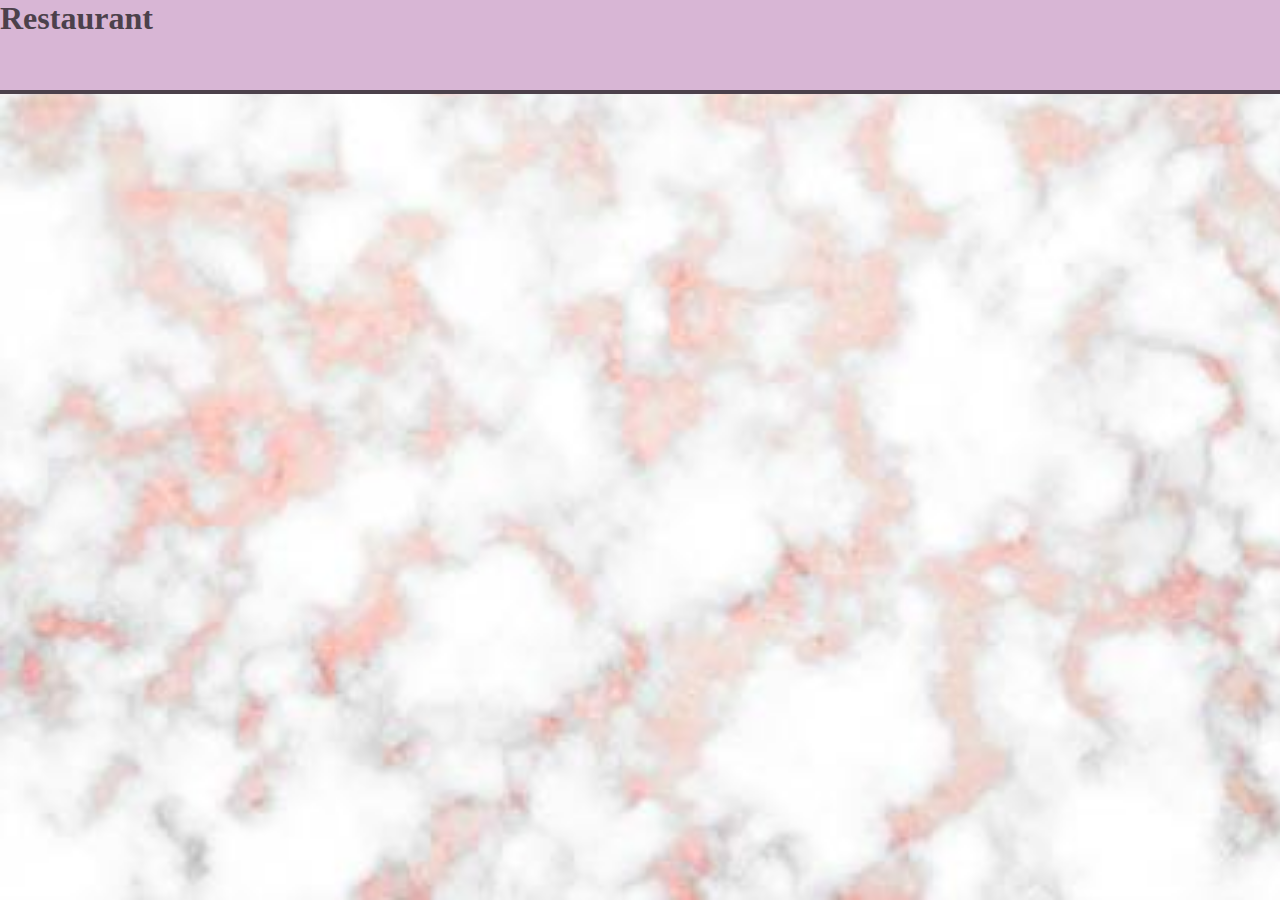
==== Restaurant2.html @ 325f2a5f "First Restaurant Project Commit." ====
<html>
  <head>
   <link rel="stylesheet" href="project.css">
  </head>
  <body>
     <div id="headerBox"><h1>Restaurant</h1></div>
     <script>
       var price = localStorage.getItem('totalP');
       var price2 = localStorage.getItem('totalP2');
       var price3 = localStorage.getItem('totalP3');
       var price4 = localStorage.getItem('totalP4');
       var price5 = localStorage.getItem('totalP5');
       var price6 = localStorage.getItem('totalP6');
       var totalPrice = price + price2 + price3 + price4 + price5 + price6;
       var totalPriceWTax = totalPrice * 1.472;
       var yourTax = totalPrice * 0.472;
       document.getElementById('currentTotal').innerHTML = "Your total: $" + totalPriceWTax.toFixed(2);
     </script>
  </body>
</html>
---- project.css ----
body{
  margin:0;
  background-image: url('Background.jpeg');
  background-size:cover;
}
h1{
  color: #4c414b;
}
h2{
  color: #4c414b;
}
#headerBox{
  height: 10vh;
  background-color: #d8b6d5;
  border-style: solid;
  border-color: #4c414b;
  border-width: 0px 0px 4px 0px;
}
#itemOne{
  width:30vw;
  height:35vh;
  background-image: url('Pancit.jpeg');
  background-size: cover;
  float: left;
  margin-left: 35px;
  border-style: solid;
  border-color: #4c414b;
}
#itemTwo{
  width:30vw;
  height:35vh;
  background-image: url('Adobo.jpeg');
  background-size: cover;
  float: left;
  margin-left: 35px;
  border-style: solid;
  border-color: #4c414b;
}
#itemThree{
  width:30vw;
  height:35vh;
  background-image: url('Nilaga.jpeg');
  background-size: cover;
  float:left;
  margin-left: 35px;
  border-style: solid;
  border-color: #4c414b;
}
#itemFour{
  width:30vw;
  height:35vh;
  background-image: url('Lumpia.jpeg');
  background-size: cover;
  float: left;
  margin-left: 35px;
  margin-top: 20px;
  border-style: solid;
  border-color: #4c414b;
}
#itemFive{
  width:30vw;
  height:35vh;
  background-image: url('Halo.jpeg');
  background-size: cover;
  float: left;
  margin-left: 35px;
  margin-top: 20px;
  border-style: solid;
  border-color: #4c414b;
}
#itemSix{
  width:30vw;
  height:35vh;
  background-image: url('Buko.jpeg');
  background-size: cover;
  float: left;
  margin-left: 35px;
  margin-top: 20px;
  border-style: solid;
  border-color: #4c414b;
}
#totalBoxPrice{
  width: 90vw;
  height: 50vh;
  background-color: #ffedfd;
  border-style: solid;
  border-color: #4c414b;
  float:left;
  margin-top: 20px;
  margin-left: 70px;
  /*margin-left: 478px;
  margin-top: 20px; */
}
/*button{
  width: 5vw;
  height: 3vh;
}
input{
 margin-left: 8vw;
 margin-top: 8vh;
 height: 3vh;
}*/
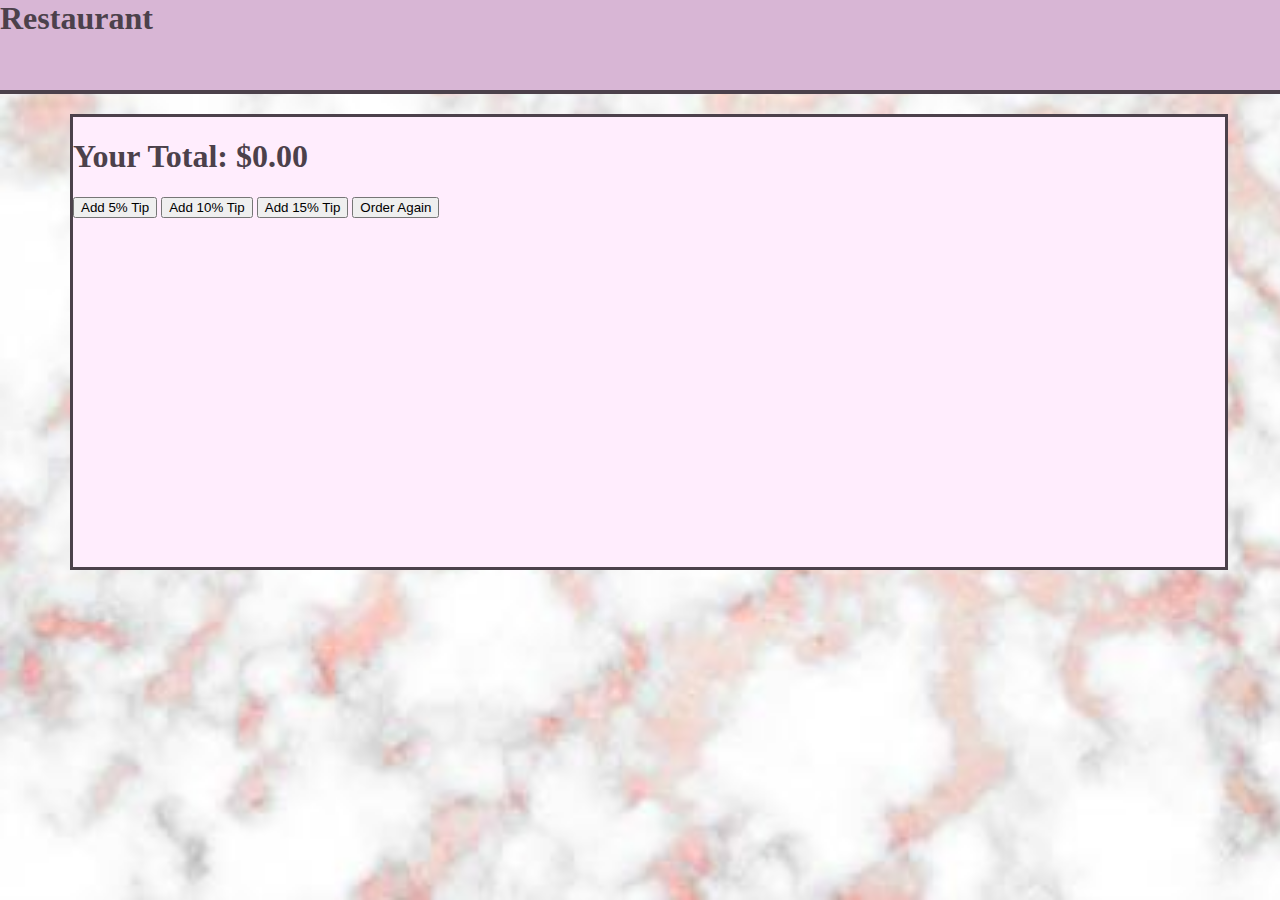
==== commit 6fb07ee2: "NEW CHANGES" ====
--- a/Restaurant2.html
+++ b/Restaurant2.html
@@ -4,17 +4,43 @@
   </head>
   <body>
      <div id="headerBox"><h1>Restaurant</h1></div>
+     <div id="totalBoxPrice">
+     <h1 id="showHere"></h1>
+     <h1 id="thankUNext"></h1>
+     <button onclick="addTip()">Add 5% Tip</button>
+     <button onclick="addTip2()">Add 10% Tip</button>
+     <button onclick="addTip3()">Add 15% Tip</button>
+     <button onclick="goBack()">Order Again</button>
+    </div>
      <script>
-       var price = localStorage.getItem('totalP');
-       var price2 = localStorage.getItem('totalP2');
-       var price3 = localStorage.getItem('totalP3');
-       var price4 = localStorage.getItem('totalP4');
-       var price5 = localStorage.getItem('totalP5');
-       var price6 = localStorage.getItem('totalP6');
-       var totalPrice = price + price2 + price3 + price4 + price5 + price6;
-       var totalPriceWTax = totalPrice * 1.472;
-       var yourTax = totalPrice * 0.472;
-       document.getElementById('currentTotal').innerHTML = "Your total: $" + totalPriceWTax.toFixed(2);
+       var price = localStorage.getItem('totalSum');
+       var totalTaxPrice = price * 1.04712;
+       document.getElementById('showHere').innerHTML = "Your Total: $" + totalTaxPrice.toFixed(2);
+
+       function addTip(){
+         document.getElementById('showHere').innerHTML = "";
+         var newPrice = totalTaxPrice * 1.05;
+         document.getElementById('showHere').innerHTML ="Your New Total: $" + newPrice.toFixed(2);
+         document.getElementById('thankUNext').innerHTML = "~THANK YOU FOR THE TIP MAHALO!~"
+       }
+       
+       function addTip2(){
+         document.getElementById('showHere').innerHTML = "";
+         var newPrice = totalTaxPrice * 1.10;
+         document.getElementById('showHere').innerHTML ="Your New Total: $" + newPrice.toFixed(2);
+         document.getElementById('thankUNext').innerHTML = "~THANK YOU FOR THE TIP MAHALO!~"
+       }
+
+       function addTip3(){
+         document.getElementById('showHere').innerHTML = "";
+         var newPrice = totalTaxPrice * 1.15;
+         document.getElementById('showHere').innerHTML ="Your New Total: $" + newPrice.toFixed(2);
+         document.getElementById('thankUNext').innerHTML = "~THANK YOU FOR THE TIP MAHALO!~"
+       }
+       
+       function goBack(){
+        location.href = "index.html";
+       }
      </script>
   </body>
 </html>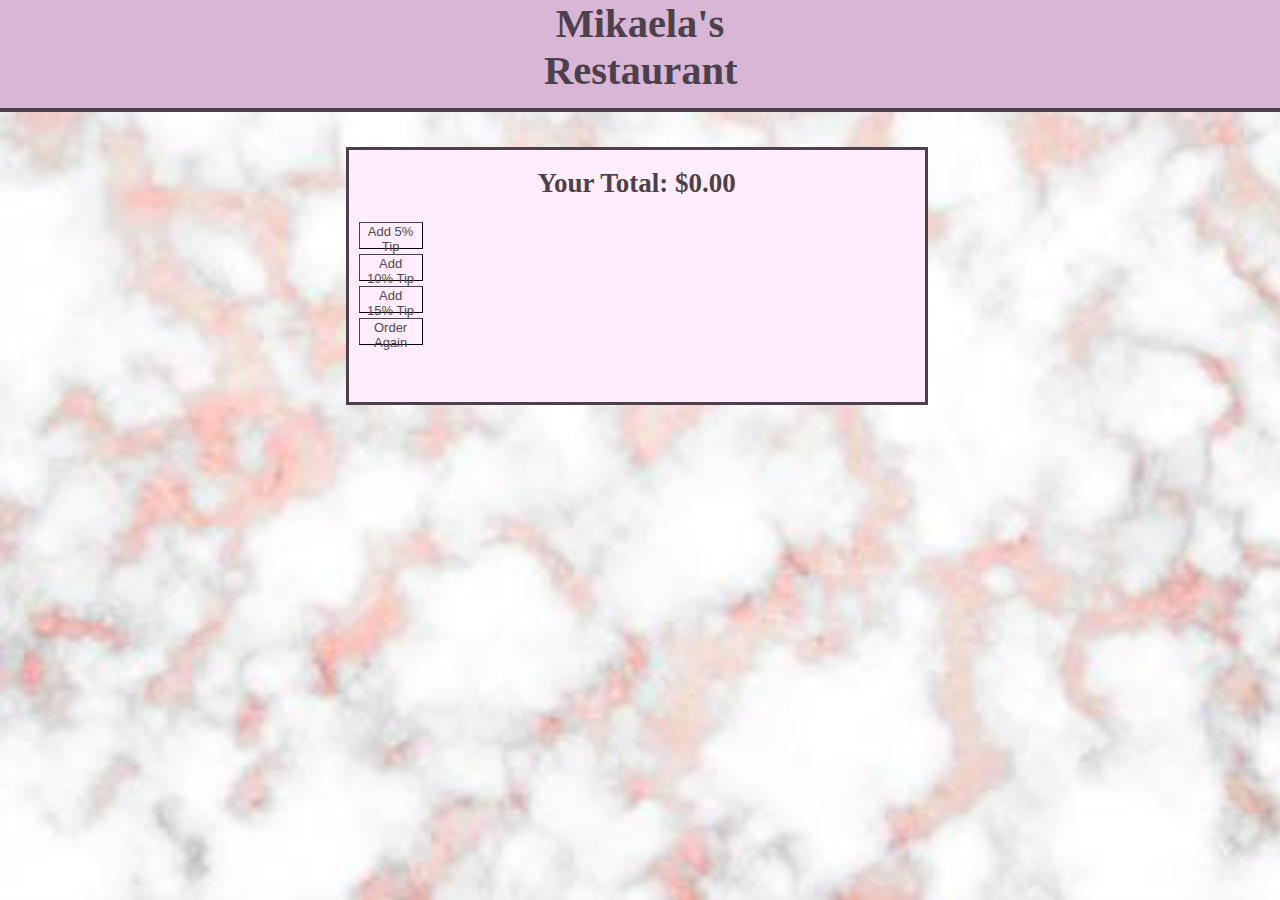
==== commit 7ca95968: "NEW CHANGES" ====
--- a/Restaurant2.html
+++ b/Restaurant2.html
@@ -3,14 +3,18 @@
    <link rel="stylesheet" href="project.css">
   </head>
   <body>
-     <div id="headerBox"><h1>Restaurant</h1></div>
-     <div id="totalBoxPrice">
+    <div id="headerBox">
+      <div id="titleBox" ><h1 class="titleName">Mikaela's Restaurant</h1></div>
+    </div>
+     <div id="totalBoxPrice2">
      <h1 id="showHere"></h1>
      <h1 id="thankUNext"></h1>
-     <button onclick="addTip()">Add 5% Tip</button>
-     <button onclick="addTip2()">Add 10% Tip</button>
-     <button onclick="addTip3()">Add 15% Tip</button>
-     <button onclick="goBack()">Order Again</button>
+     <div class = "buttonBox">
+     <button class= "saveMe" onclick="addTip()">Add 5% Tip</button>
+     <button class="saveMe" onclick="addTip2()">Add 10% Tip</button>
+     <button class="saveMe" onclick="addTip3()">Add 15% Tip</button>
+     <button class="saveMe"onclick="goBack()">Order Again</button>
+    </div>
     </div>
      <script>
        var price = localStorage.getItem('totalSum');
--- a/project.css
+++ b/project.css
@@ -3,19 +3,196 @@
   background-image: url('Background.jpeg');
   background-size:cover;
 }
+.titleName{
+  text-align: center;
+  font-size: 4.5vh;
+  margin: auto;
+}
+.titleName2{
+  font-size: 3.5vh;
+}
+#thankUNext{
+  font-size: 2.25vh;
+  text-align: center;
+}
+#showHere{
+  font-size: 3vh;
+  text-align: center;
+}
+.saveMe{
+  font-size: 13px;
+  color: #4c4c4c;
+  margin-top: 5px;
+  height: 10%;
+  border-width: 1px;
+  border-color: #4c414b;
+  background-color: #ffedfd;
+}
+#item_one_price{
+  color: #4c414b;
+  font-size: 3vh;
+
+}
+#item_two_price{
+  color: #4c414b;
+  font-size: 3vh;
+  
+}
+#item_three_price{
+  color: #4c414b;
+  font-size: 3vh;
+}
+#item_four_price{
+  color: #4c414b;
+  font-size: 3vh;
+}
+#item_five_price{
+  color: #4c414b;
+  font-size: 3vh;
+
+}
+#item_six_price{
+  color: #4c414b;
+  font-size: 3vh;
+
+}
+#item_one_name{
+  color: #4c414b;
+  font-size: 3vh;
+
+}
+#item_two_name{
+  color: #4c414b;
+  font-size: 3vh;
+  
+}
+#item_three_name{
+  color: #4c414b;
+  font-size: 3vh;
+}
+#item_four_name{
+  color: #4c414b;
+  font-size: 3vh;
+}
+#item_five_name{
+  color: #4c414b;
+  font-size: 3vh;
+
+}
+#item_six_name{
+  color: #4c414b;
+  font-size: 3vh;
+
+}
+#currentOrder{
+  margin-left: 10px;
+  word-wrap: break-word;
+}
+#currentOrder2{
+  margin-left: 10px;
+  word-wrap: break-word;
+}
+#currentOrder3{
+  margin-left: 10px;
+  word-wrap: break-word;
+}
+#currentOrder4{
+  margin-left: 10px;
+  word-wrap: break-word;
+}
+#currentOrder5{
+  margin-left: 10px;
+  word-wrap: break-word;
+}
+#currentOrder6{
+  margin-left: 10px;
+  word-wrap: break-word;
+}
+#currentTotal{
+  margin-left: 10px;
+  word-wrap: break-word;
+}
+.readjust{
+  margin-left: 90%;
+  width: 70vw;
+  height: 70vh;
+}
+.pf{
+  display:inline;
+}
+.options{
+font-size: 13px;
+color: #4c4c4c;
+border-width: 1px;
+border-color: #4c414b;
+background-color: #ffedfd;
+height: 8%;
+width: 10%;
+margin-left: 5px;
+}
+.fButton{
+font-size: 13px;
+color: #4c4c4c;
+border-width: 1px;
+border-color: #4c414b;
+background-color: #ffedfd;
+height: 8%;
+width: 15%;
+margin-left: 5px;
+}
+#checkout{
+font-size: 13px;
+color: #4c4c4c;
+border-width: 1px;
+border-color: #4c414b;
+background-color: #ffedfd;
+height: 5%;
+width: 5%;
+margin-left: 15px;
+}
 h1{
   color: #4c414b;
+  font-size: 3vh;
 }
 h2{
   color: #4c414b;
 }
+h5{
+  color: #4c414b
+}
+h3{
+  color: #4c414b
+}
+
+.boxes{
+  background-color: rgba(255, 251, 251, 0.541);
+
+}
+.fp{
+  display: inline;
+  font-size: 3vh;
+  background-color: rgba(250, 250, 250, 0.2);
+}
+.buttonBox{
+  width: 5vw;
+  height: 30vh;
+  margin-left: 10px;
+}
+.backgroundbox{
+margin-top: 10px;
+}
 #headerBox{
-  height: 10vh;
+  height: 12vh;
   background-color: #d8b6d5;
   border-style: solid;
   border-color: #4c414b;
   border-width: 0px 0px 4px 0px;
 }
+#titleBox{
+  width: 15vw;
+  height: 15vh;
+  margin: auto;
+}
 #itemOne{
   width:30vw;
   height:35vh;
@@ -23,6 +200,7 @@
   background-size: cover;
   float: left;
   margin-left: 35px;
+  margin-top: 35px;
   border-style: solid;
   border-color: #4c414b;
 }
@@ -33,6 +211,7 @@
   background-size: cover;
   float: left;
   margin-left: 35px;
+  margin-top: 35px;
   border-style: solid;
   border-color: #4c414b;
 }
@@ -43,6 +222,7 @@
   background-size: cover;
   float:left;
   margin-left: 35px;
+  margin-top: 35px;
   border-style: solid;
   border-color: #4c414b;
 }
@@ -53,7 +233,7 @@
   background-size: cover;
   float: left;
   margin-left: 35px;
-  margin-top: 20px;
+  margin-top: 35px;
   border-style: solid;
   border-color: #4c414b;
 }
@@ -64,7 +244,7 @@
   background-size: cover;
   float: left;
   margin-left: 35px;
-  margin-top: 20px;
+  margin-top: 35px;
   border-style: solid;
   border-color: #4c414b;
 }
@@ -75,19 +255,31 @@
   background-size: cover;
   float: left;
   margin-left: 35px;
-  margin-top: 20px;
-  border-style: solid;
-  border-color: #4c414b;
-}
-#totalBoxPrice{
+  margin-top: 35px;
+  border-style: solid;
+  border-color: #4c414b;
+}
+#totalBoxPrice1{
   width: 90vw;
   height: 50vh;
   background-color: #ffedfd;
   border-style: solid;
   border-color: #4c414b;
   float:left;
-  margin-top: 20px;
+  margin-top: 35px;
   margin-left: 70px;
+  /*margin-left: 478px;
+  margin-top: 20px; */
+}
+#totalBoxPrice2{
+  width: 45vw;
+  height: 28vh;
+  background-color: #ffedfd;
+  border-style: solid;
+  border-color: #4c414b;
+  float:left;
+  margin-top: 35px;
+  margin-left: 27vw;
   /*margin-left: 478px;
   margin-top: 20px; */
 }
